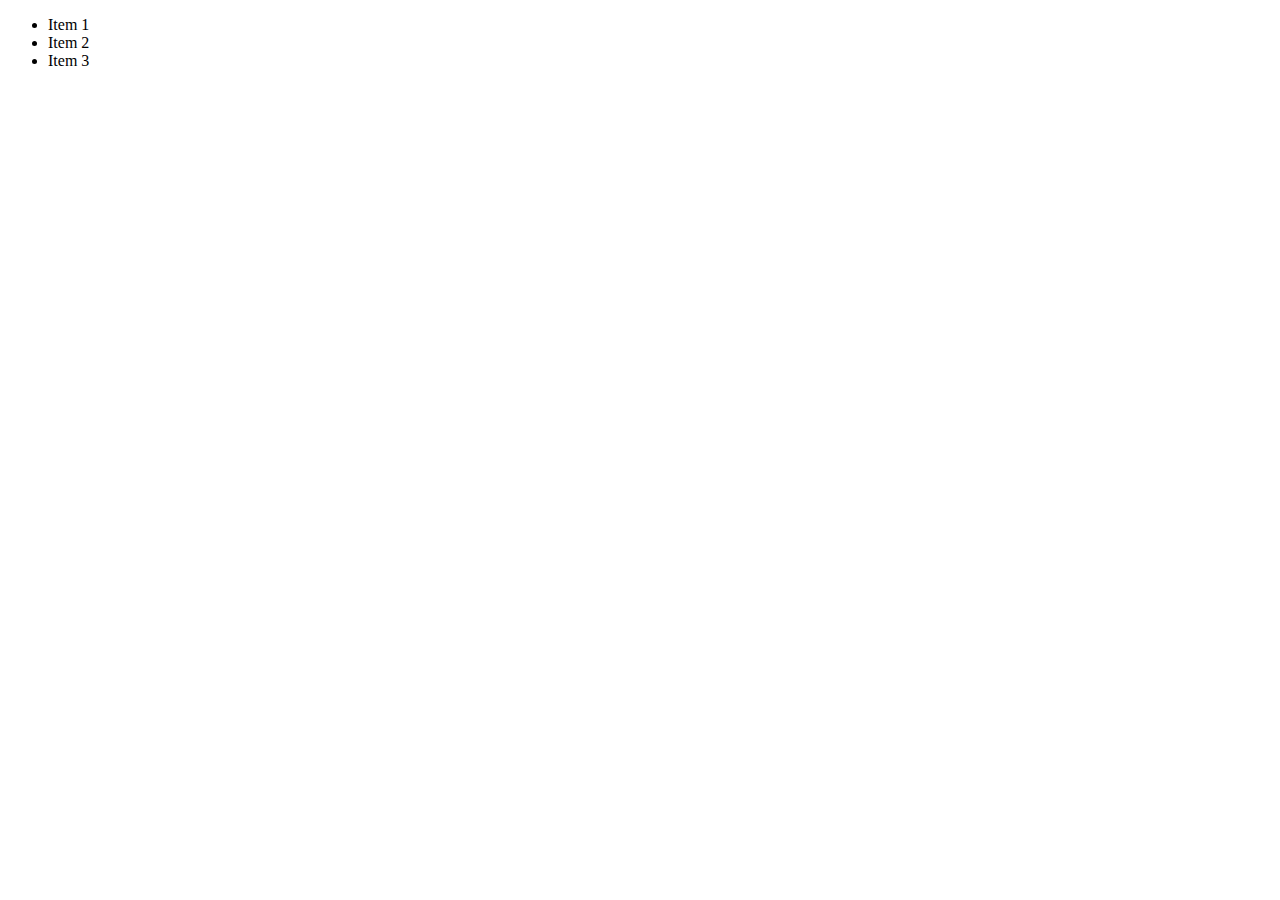
==== index.html @ fc951b41 "Js" ====
<!DOCTYPE html>
<html lang="en">

<head>
    <meta charset="UTF-8">
    <meta name="viewport" content="width=device-width, initial-scale=1.0">
    <title>Document</title>
    <style>
        .colorChange {
            color: red;
        }
    </style>
</head>

<body>

    <ul id="itemList">
        <li>Item 1</li>
        <li>Item 2</li>
        <li>Item 3</li>
    </ul>

    <script>

        /////////////////////////////////////////USE VAR FOR FUNCTIONAL VARIABLE YOU CAN USE IT FOR OTHER BUT IT MAY CAUSE ERROR ON HOSTING //////////////////////////////////////////////////////////////


        /////////////////////////////////////////////////////////////////////////////////VARIABLE DECLERATION ///////////////////////////////////////////////////////////////////////////////////////
        ///// Data Type _Identifire ;///////////////////////////////////////////////////

        // let studentName = "Norbu Sherpa";   //STRING 
        // let studenRollNo = 10; // INT 
        // let studentAge = 10.5;  // FLOAT
        // const phoneNumber = 9841812128;
        //  let nullValue = null;
        //  console.log(nullValue);
        //////////////////////////////////////////////////////////////////////////////BOOLEAN VALUE CHECK /////////////////////////////////////////////////////////////////////////////////////////////////////////
        // //    let dataIsCorrect = confirm("Name : " + studentName + " Roll No :  " + studenRollNo + " Age : " + studentAge + " Phone  No  :  " + phoneNumber);
        // // if (dataIsCorrect) {
        // //     console.log('Every Data is Correct We are good to go ');
        // // }else {
        // //     console.log('Data is not Correct Check provided Data ');
        // //     console.log( " Name : " + studentName + "\n Roll No :  " + studenRollNo + "\n Age : " + studentAge + "\n Phone  No  :  " + phoneNumber);

        // }
        //////////////////////////////////////////////////////////////////////////////CONSTANT VALUE CHECK /////////////////////////////////////////////////////////////////////////////////////////////////////////
        // // studen = "A";
        // // phoneNumber = 10;

        //////////////////////////////////////////////////////////////////////////////WRITING ON DOCUMENT  CHECK /////////////////////////////////////////////////////////////////////////////////////////////////////////
        // document.write("Name :" + studentName);
        // document.write("<br>Roll No :" + studenRollNo);
        // document.write("<br> Age :" + studentAge);
        // document.write("<br> Phone No :" + phoneNumber);

        /////////////////////////////////////////////////OPERATORS /////////////////////////////////////////////////////
        //AREA CALCULATION //OF CIRCLE 2PI R= 2;
        //


        ///////////////////////////////////////////////////////////////////////////Array //////////////////////////////////////////////////////////////////////////////
        // const itemList = document.getElementById("itemList");
        // const listItems = itemList.getElementsByTagName("li");

        // const colors = ["red", "green", "blue"];
        // for (let i = 0; i < listItems.length; i++) {
        //     console.log(listItems[i].classList.add("colorChange"));
        //    // console.log(listItems[i].style.color = colors[i % colors.length]);
        // }


        /////////////////////////////////////////////////////////////CONVENTING NUMBER TO HOUR AND MIN///////////////////
        // let totalMinutes = 65;
        // let hours = Math.floor(totalMinutes / 60);
        // let minutes = totalMinutes % 60; // if 65 remainder 5 
        // console.log("Hour : " + hours + " hr :" + minutes + "  min");

        /////////////////////Reversing  String ////////////////////////////////////////
        // let originalString = "Hello";
        // let reversedString = originalString.split('').reverse().join('');
        // console.log(reversedString); // Output: "olleH"

        // function reverseString(str) {
        //     let reversedString = "";
        //     for (let i = str.length - 1; i >= 0; i--) {
        //         reversedString += str[i];
        //     }
        //     return reversedString;
        // }

        // let reversedString = reverseString("Hello");
        // console.log(reversedString);

    </script>
</body>

</html>
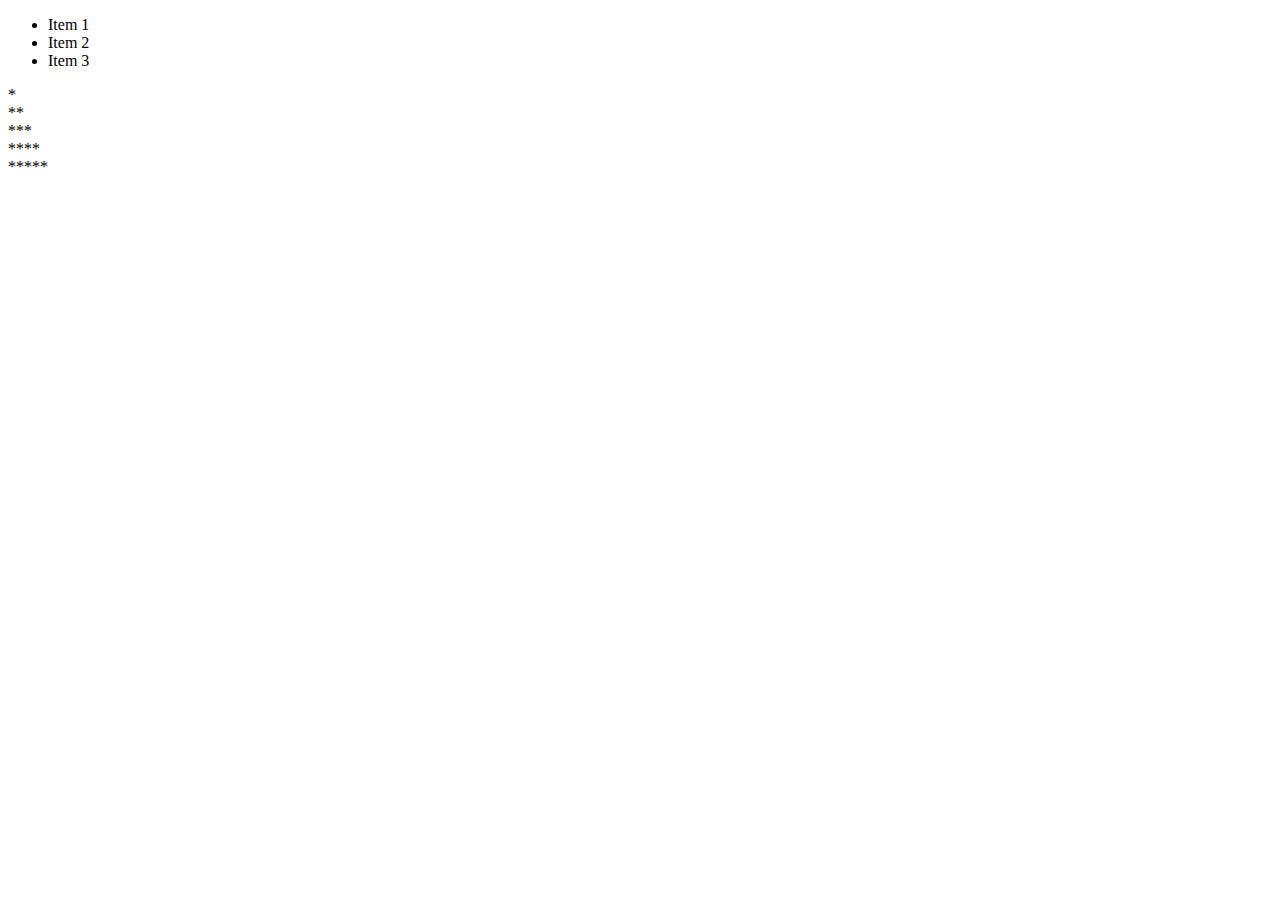
==== commit e0c75a49: "Update index.html" ====
--- a/index.html
+++ b/index.html
@@ -22,14 +22,53 @@
 
     <script>
 
+        // class Employee {
+        //     constructor(id, name) {
+        //         this.id = id;
+        //         this.name = name;
+        //     }
+        //     detail() {
+        //         document.writeln(this.id + " " + this.name + "<br>")
+        //     }
+        // }
+        // var e1 = new Employee(101, "Martin Roy");
+        // var e2 = new Employee(102, "Duke William");
+        // e1.detail(); 
+        // e2.detail();
+
+
+        // let myArray = [1, 2, 3, 4, 5];
+        // myArray.push(6, 7, 8, 9);
+        // console.log(myArray[8]);
+        // let slicedArray = myArray.slice(1, 5);  // Index 1 to end before  index 4
+        // console.log(slicedArray[3]);
+
+        // myArray.pop();
+        // console.log(myArray);
+
+        // const myArray = [1, 2, 3, 4, 5];
+
+        // console.log(myArray.at(-3)); 
+        // console.log(myArray.at(10));  
+
+        // console.log(myArray[-1]);  
+        // console.log(myArray[10]);
+
+        // let ab = 1235;
+        // console.log(ab.toString());
+        // let stringName = "String";
+
+        // console.log(stringName.length);
+        // console.log(stringName.charAt(1));
+
         /////////////////////////////////////////USE VAR FOR FUNCTIONAL VARIABLE YOU CAN USE IT FOR OTHER BUT IT MAY CAUSE ERROR ON HOSTING //////////////////////////////////////////////////////////////
 
 
         /////////////////////////////////////////////////////////////////////////////////VARIABLE DECLERATION ///////////////////////////////////////////////////////////////////////////////////////
         ///// Data Type _Identifire ;///////////////////////////////////////////////////
 
-        // let studentName = "Norbu Sherpa";   //STRING 
-        // let studenRollNo = 10; // INT 
+        // let studentName = "Norbu Sherpa";   //STRING
+        // let studenRollNo = 10; // INT
         // let studentAge = 10.5;  // FLOAT
         // const phoneNumber = 9841812128;
         //  let nullValue = null;
@@ -72,7 +111,7 @@
         /////////////////////////////////////////////////////////////CONVENTING NUMBER TO HOUR AND MIN///////////////////
         // let totalMinutes = 65;
         // let hours = Math.floor(totalMinutes / 60);
-        // let minutes = totalMinutes % 60; // if 65 remainder 5 
+        // let minutes = totalMinutes % 60; // if 65 remainder 5
         // console.log("Hour : " + hours + " hr :" + minutes + "  min");
 
         /////////////////////Reversing  String ////////////////////////////////////////
@@ -91,6 +130,29 @@
         // let reversedString = reverseString("Hello");
         // console.log(reversedString);
 
+        printPattern(5);
+
+        function printPattern(rows) {
+            for (let i = 1; i <= rows; i++) {
+                for (let j = 1; j <= i; j++) {
+                    document.write("*");
+                }
+                document.write("<br>");
+
+            }
+        } 
+        pattern(5);
+        function pattern(rows) {
+            for (let i = 1; i <= rows; i++) {
+                let pattern = '';
+                for (let j = 1; j <= i; j++) {
+                    pattern += '* ';
+                    //console.log("*");
+                }
+                //console.log("\n");
+                console.log(pattern);
+            }
+        }
     </script>
 </body>
 
